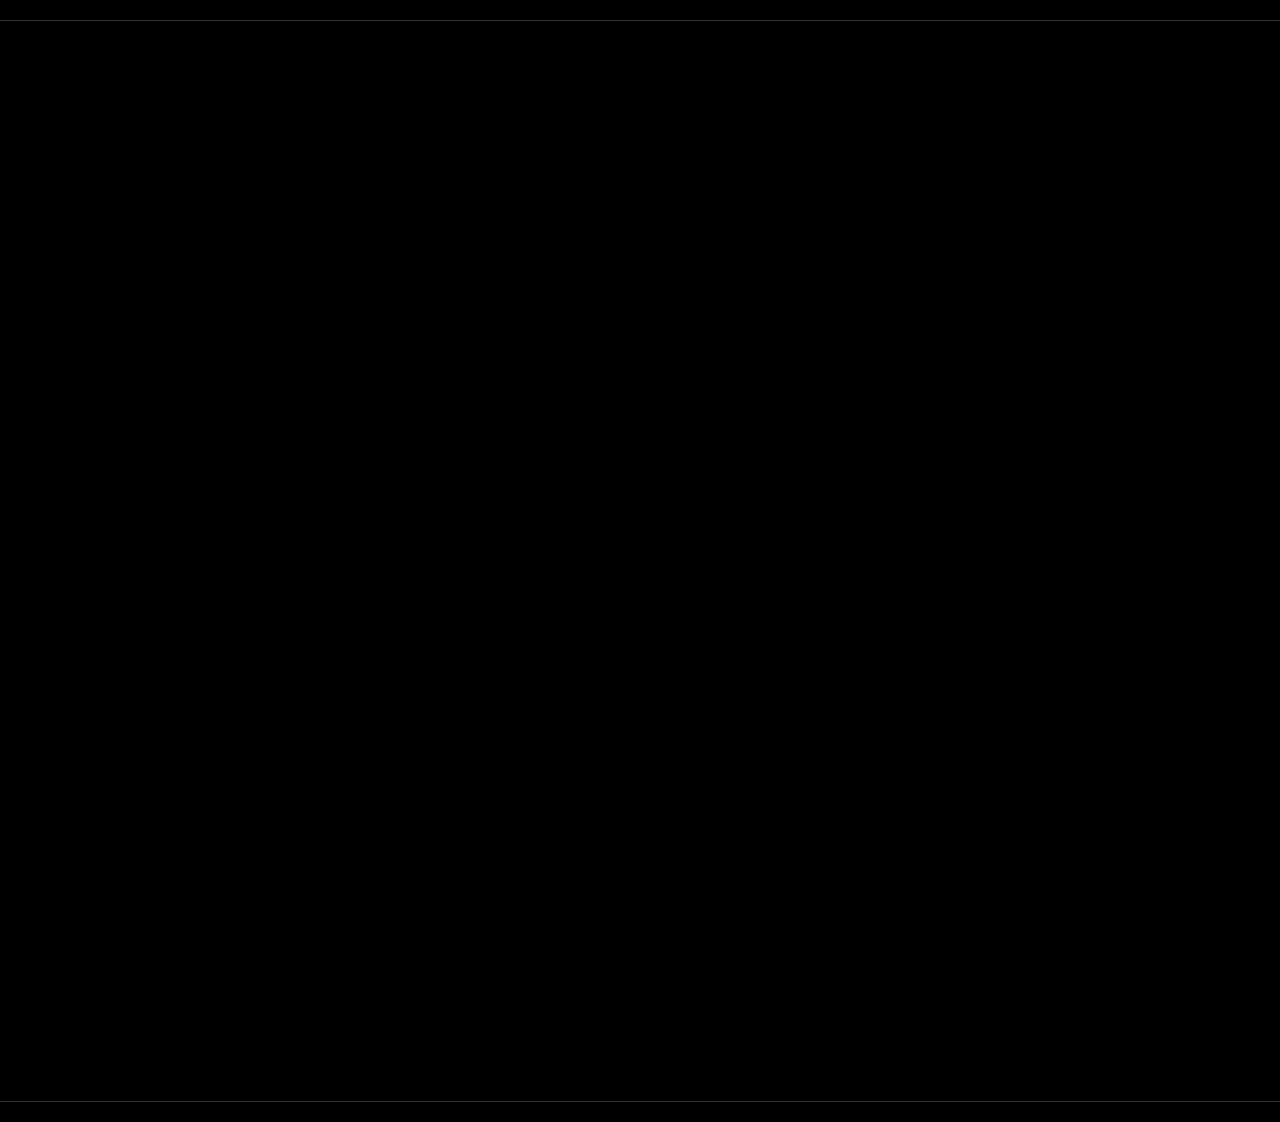
==== every_image.html @ 2efea5bc "initial commit" ====
<!DOCTYPE html>
<html>
<head>
    <title>RGB Space Explorer (15x15)</title>
    <style>
        body {
            margin: 0;
            display: flex;
            flex-direction: column;
            justify-content: center;
            align-items: center;
            min-height: 100vh;
            background: #000;
            color: white;
            font-family: Arial, sans-serif;
        }
        canvas {
            border: 1px solid #333;
            margin: 20px;
            image-rendering: pixelated;
        }
        .controls {
            display: flex;
            gap: 20px;
            align-items: center;
            margin: 20px;
        }
        label {
            margin-right: 10px;
        }
        .speed-display {
            min-width: 150px;
            display: inline-block;
        }
    </style>
</head>
<body>
    <canvas id="pixelCanvas" width="1920" height="1080" style="width: 1920px; height: 1080px;"></canvas>
    <div class="controls" style="display: none;">
        <div>
            <label for="speedRange">Speed (updates/frame):</label>
            <input type="range" id="speedRange" min="0" max="12" value="3" step="1">
            <span class="speed-display" id="speedValue">1000</span>
        </div>
        <button id="pauseButton">Pause</button>
    </div>
    <div style="display: none;" id="status" ></div>
    <script>
        const canvas = document.getElementById('pixelCanvas');
        const ctx = canvas.getContext('2d');
        const speedRange = document.getElementById('speedRange');
        const speedValue = document.getElementById('speedValue');
        const pauseButton = document.getElementById('pauseButton');
        const status = document.getElementById('status');
        
        ctx.imageSmoothingEnabled = false;
        
        // Fill initial black background
        ctx.fillStyle = 'black';
        ctx.fillRect(0, 0, canvas.width, canvas.height);
        
        let imageData = ctx.getImageData(0, 0, canvas.width, canvas.height);
        let data = imageData.data;
        
        // Initialize all pixels to track RGB values
        const pixels = [];
        for (let y = 0; y < canvas.height; y++) {
            for (let x = 0; x < canvas.width; x++) {
                pixels.push({ r: 0, g: 0, b: 0 });
            }
        }
        
        let isPaused = false;

        function getSpeed() {
            return 24;
        }

        function formatNumber(n) {
            if (n < 1000) return n.toString();
            return n.toExponential(2);
        }

        function updatePixelDisplay(index) {
            const pixel = pixels[index];
            const idx = index * 4;
            data[idx] = pixel.r;
            data[idx + 1] = pixel.g;
            data[idx + 2] = pixel.b;
            data[idx + 3] = 255;
        }

        function incrementFirstPixel() {
            const pixel = pixels[0];
            
            // Increment red first
            pixel.r++;
            if (pixel.r > 255) {
                pixel.r = 0;
                pixel.b++;
                if (pixel.b > 255) {
                    pixel.b = 0;
                    pixel.g++;
                    if (pixel.g > 255) {
                        // Reset first pixel
                        pixel.r = 0;
                        pixel.g = 0;
                        pixel.b = 0;
                        // Increment next pixel
                        return true;
                    }
                }
            }
            return false;
        }

        function incrementNextPixel(index) {
            if (index >= pixels.length) return false;
            
            const pixel = pixels[index];
            pixel.r++;
            if (pixel.r > 255) {
                pixel.r = 0;
                pixel.b++;
                if (pixel.b > 255) {
                    pixel.b = 0;
                    pixel.g++;
                    if (pixel.g > 255) {
                        // Reset current pixel
                        pixel.r = 0;
                        pixel.g = 0;
                        pixel.b = 0;
                        // Increment next pixel
                        return incrementNextPixel(index + 1);
                    }
                }
            }
            return false;
        }

        function updatePixels(count) {
            if (isPaused) return;
            
            for (let i = 0; i < count; i++) {
                // Always increment the first pixel
                const needCarry = incrementFirstPixel();
                
                // If we need to carry, increment the next pixel
                if (needCarry) {
                    incrementNextPixel(1);
                }
                
                // Update display for all pixels
                for (let j = 0; j < pixels.length; j++) {
                    updatePixelDisplay(j);
                }
            }
            
            // Update the canvas
            ctx.putImageData(imageData, 0, 0);
            
            // Update status display
            const totalPixels = canvas.width * canvas.height;
            const firstPixel = pixels[0];
            const currentCombination = (firstPixel.r * 256 * 256) + (firstPixel.g * 256) + firstPixel.b;
            
            status.textContent = 
                `First Pixel RGB: (${firstPixel.r}, ${firstPixel.g}, ${firstPixel.b}) | ` +
                `Total Pixels: ${totalPixels} | ` +
                `Updates per frame: ${formatNumber(count)}`;
        }
        
        speedRange.addEventListener('input', () => {
            const speed = getSpeed();
            speedValue.textContent = formatNumber(speed) + " updates/frame";
        });
        
        pauseButton.addEventListener('click', () => {
            isPaused = !isPaused;
            pauseButton.textContent = isPaused ? 'Resume' : 'Pause';
        });
        
        speedValue.textContent = formatNumber(getSpeed()) + " updates/frame";
        
        function animate() {
            updatePixels(getSpeed());
            requestAnimationFrame(animate);
        }
        
        animate();
    </script>
</body>
</html>
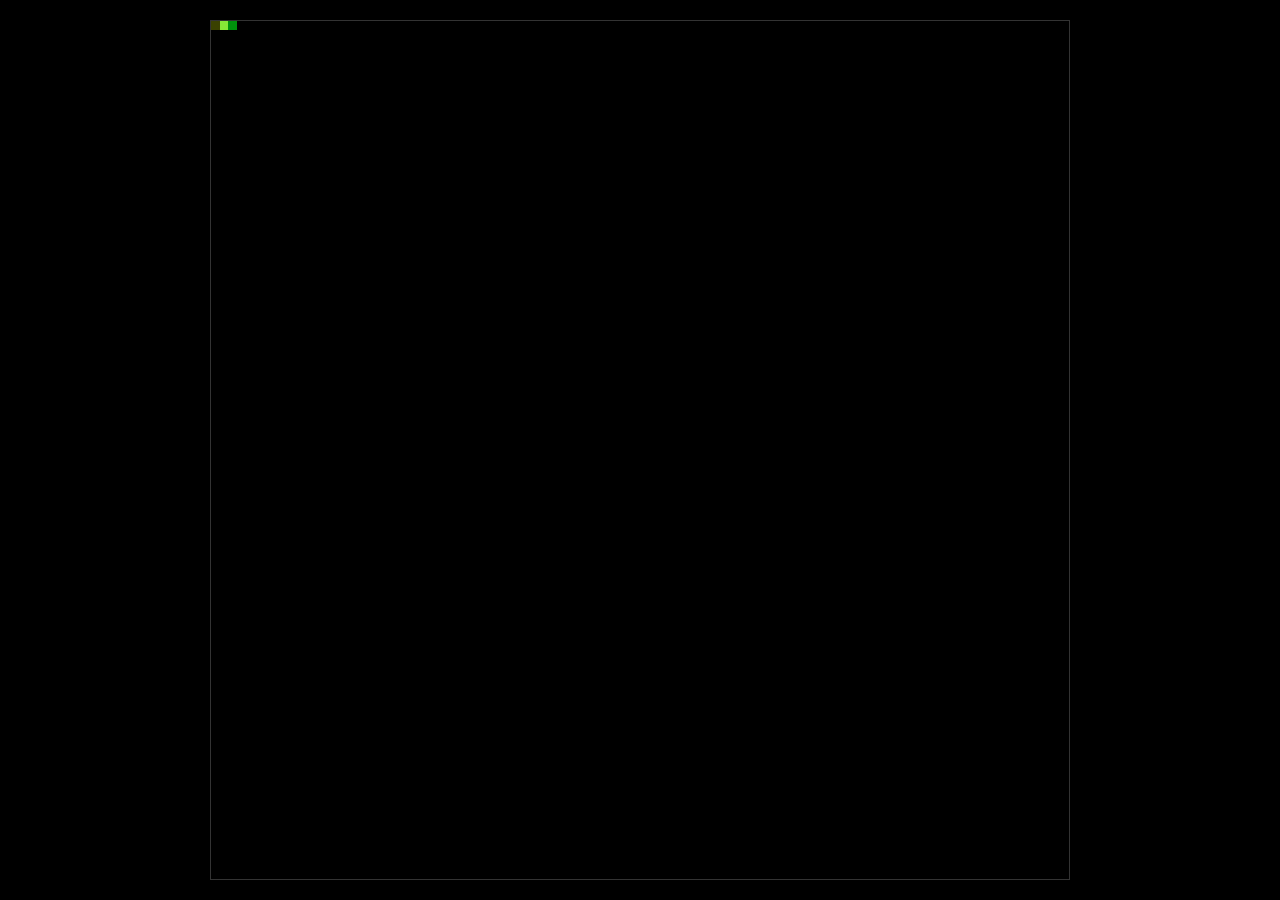
==== commit 54e693eb: "." ====
--- a/every_image.html
+++ b/every_image.html
@@ -1,7 +1,7 @@
 <!DOCTYPE html>
 <html>
 <head>
-    <title>RGB Space Explorer (15x15)</title>
+    <title>every image</title>
     <style>
         body {
             margin: 0;
@@ -35,7 +35,7 @@
     </style>
 </head>
 <body>
-    <canvas id="pixelCanvas" width="1920" height="1080" style="width: 1920px; height: 1080px;"></canvas>
+    <canvas id="pixelCanvas" width="100" height="100" style="flex: auto;"></canvas>
     <div class="controls" style="display: none;">
         <div>
             <label for="speedRange">Speed (updates/frame):</label>
@@ -44,7 +44,7 @@
         </div>
         <button id="pauseButton">Pause</button>
     </div>
-    <div style="display: none;" id="status" ></div>
+    <div style="display: none;" id="status"></div>
     <script>
         const canvas = document.getElementById('pixelCanvas');
         const ctx = canvas.getContext('2d');
@@ -54,21 +54,53 @@
         const status = document.getElementById('status');
         
         ctx.imageSmoothingEnabled = false;
-        
-        // Fill initial black background
         ctx.fillStyle = 'black';
         ctx.fillRect(0, 0, canvas.width, canvas.height);
         
         let imageData = ctx.getImageData(0, 0, canvas.width, canvas.height);
         let data = imageData.data;
         
-        // Initialize all pixels to track RGB values
+        // Cosmic time initialization (13.8 billion years in milliseconds)
+        const ageOfUniverseYears = 13800000000n; // 13.8 billion years
+        const millisecondsPerYear = 31557600000n; // 1 year = 31,557,600,000 ms
+        const ageOfUniverseMs = ageOfUniverseYears * millisecondsPerYear;
+        const baseSteps = (ageOfUniverseMs * 24n) / 1000n;
+        const currentSteps = (BigInt(Date.now()) * 24n) / 1000n;
+        let remainingSteps = baseSteps + currentSteps;
+        
+        const totalPixels = canvas.width * canvas.height;
         const pixels = [];
-        for (let y = 0; y < canvas.height; y++) {
-            for (let x = 0; x < canvas.width; x++) {
+        
+        // Initialize pixels based on cosmic time
+        for (let i = 0; i < totalPixels; i++) {
+            if (remainingSteps > 0n) {
+                const remainder = remainingSteps % 0x1000000n;
+                const rem = Number(remainder);
+                pixels.push({
+                    r: (rem >> 16) & 0xFF,
+                    g: (rem >> 8) & 0xFF,
+                    b: rem & 0xFF
+                });
+                remainingSteps = remainingSteps / 0x1000000n;
+            } else {
                 pixels.push({ r: 0, g: 0, b: 0 });
             }
         }
+        
+        // Initial render
+        function updatePixelDisplay(index) {
+            const pixel = pixels[index];
+            const idx = index * 4;
+            data[idx] = pixel.r;
+            data[idx + 1] = pixel.g;
+            data[idx + 2] = pixel.b;
+            data[idx + 3] = 255;
+        }
+        
+        for (let j = 0; j < pixels.length; j++) {
+            updatePixelDisplay(j);
+        }
+        ctx.putImageData(imageData, 0, 0);
         
         let isPaused = false;
 
@@ -81,19 +113,8 @@
             return n.toExponential(2);
         }
 
-        function updatePixelDisplay(index) {
-            const pixel = pixels[index];
-            const idx = index * 4;
-            data[idx] = pixel.r;
-            data[idx + 1] = pixel.g;
-            data[idx + 2] = pixel.b;
-            data[idx + 3] = 255;
-        }
-
         function incrementFirstPixel() {
             const pixel = pixels[0];
-            
-            // Increment red first
             pixel.r++;
             if (pixel.r > 255) {
                 pixel.r = 0;
@@ -102,11 +123,9 @@
                     pixel.b = 0;
                     pixel.g++;
                     if (pixel.g > 255) {
-                        // Reset first pixel
                         pixel.r = 0;
                         pixel.g = 0;
                         pixel.b = 0;
-                        // Increment next pixel
                         return true;
                     }
                 }
@@ -126,11 +145,9 @@
                     pixel.b = 0;
                     pixel.g++;
                     if (pixel.g > 255) {
-                        // Reset current pixel
                         pixel.r = 0;
                         pixel.g = 0;
                         pixel.b = 0;
-                        // Increment next pixel
                         return incrementNextPixel(index + 1);
                     }
                 }
@@ -142,32 +159,21 @@
             if (isPaused) return;
             
             for (let i = 0; i < count; i++) {
-                // Always increment the first pixel
                 const needCarry = incrementFirstPixel();
-                
-                // If we need to carry, increment the next pixel
-                if (needCarry) {
-                    incrementNextPixel(1);
-                }
-                
-                // Update display for all pixels
-                for (let j = 0; j < pixels.length; j++) {
-                    updatePixelDisplay(j);
-                }
+                if (needCarry) incrementNextPixel(1);
             }
             
-            // Update the canvas
+            for (let j = 0; j < pixels.length; j++) {
+                updatePixelDisplay(j);
+            }
+            
             ctx.putImageData(imageData, 0, 0);
             
-            // Update status display
-            const totalPixels = canvas.width * canvas.height;
             const firstPixel = pixels[0];
-            const currentCombination = (firstPixel.r * 256 * 256) + (firstPixel.g * 256) + firstPixel.b;
-            
             status.textContent = 
                 `First Pixel RGB: (${firstPixel.r}, ${firstPixel.g}, ${firstPixel.b}) | ` +
-                `Total Pixels: ${totalPixels} | ` +
-                `Updates per frame: ${formatNumber(count)}`;
+                `Time since Big Bang: ~13.8B years + current count | ` +
+                `Updates per frame: ${formatNumber(getSpeed())}`;
         }
         
         speedRange.addEventListener('input', () => {
